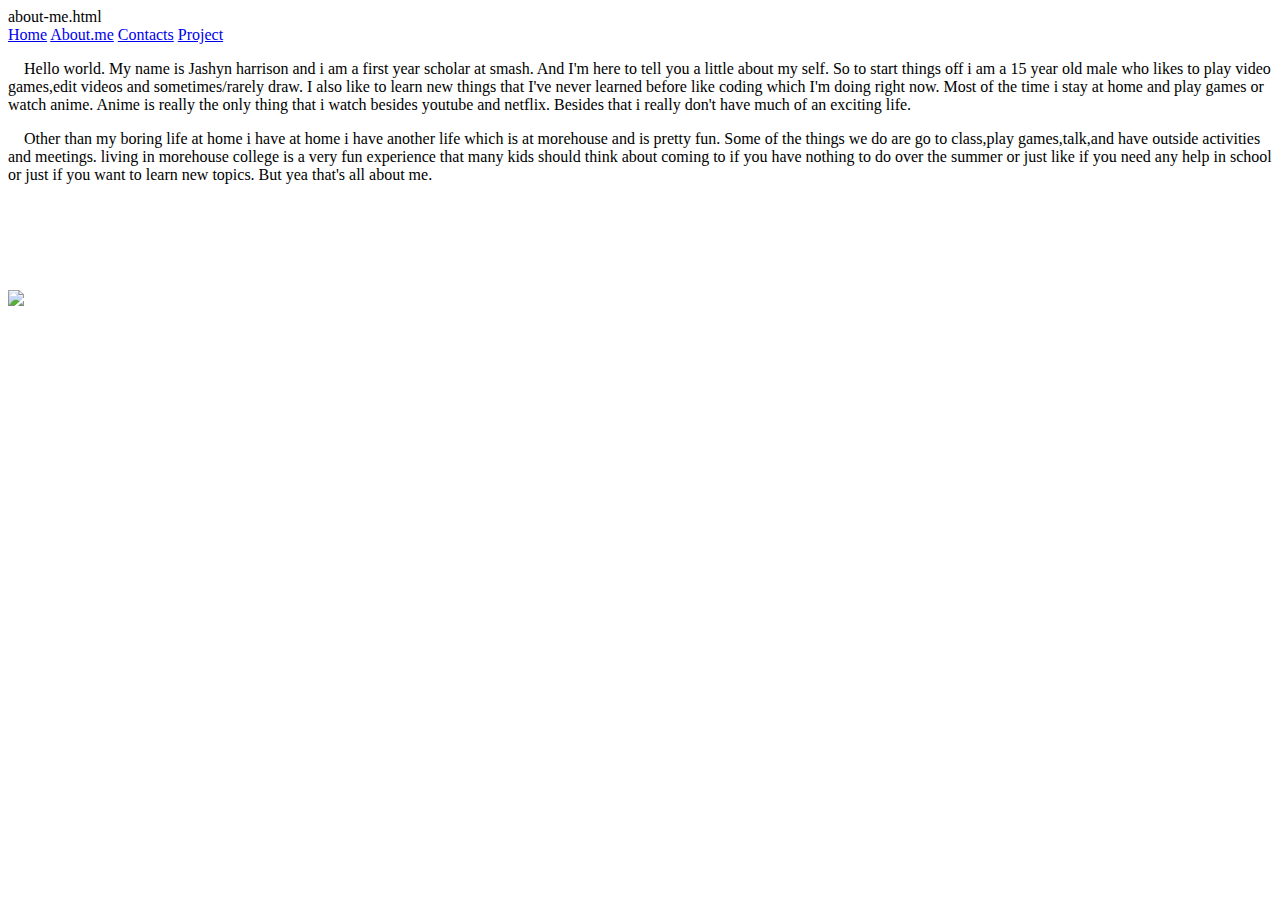
==== about-me.html @ 3227115c "Add files via upload" ====
about-me.html
<!DOCTYPE html>
<html>
 	<head>
 		<title>About me</title>
 		<link rel="stylesheet" type="text/css" href="styles/main.css">
    </head>
    <body style={
    background-image: linear-gradient(blue,red,)
    }>
    	<nav>
    		<a href="index.html">Home</a>
            <a href="about-me.html">About.me</a>
            <a href="contacts.html">Contacts</a>
            <a href="project.html">Project</a>

    		</nav>		
 
    <div>
    <p>&emsp;Hello world. My name is Jashyn harrison and i am a first year scholar at smash. And I'm here to tell you a little about my self. So to start things off i am a 15 year old male who likes to play video games,edit videos and sometimes/rarely draw. I also like to learn new things that I've never learned before like coding which I'm doing right now. Most of the time i stay at home and play games or watch anime. Anime is really the only thing that i watch besides youtube and netflix. Besides that i really don't have much of an exciting life.</p>
    	<p>&emsp;Other than my boring life at home i have at home i have another life which is at morehouse and is pretty fun. Some of the things we do are go to class,play games,talk,and have outside activities and meetings. living in morehouse college is a very fun experience that many kids should think about coming to if you have nothing to do over the summer or just like if you need any help in school or just if you want to learn new topics. But yea that's all about me.</p>
    </div>
    <br><br><br><br><br>
    	<img src="images/me.JPG" class="me">
        </body>
</html>
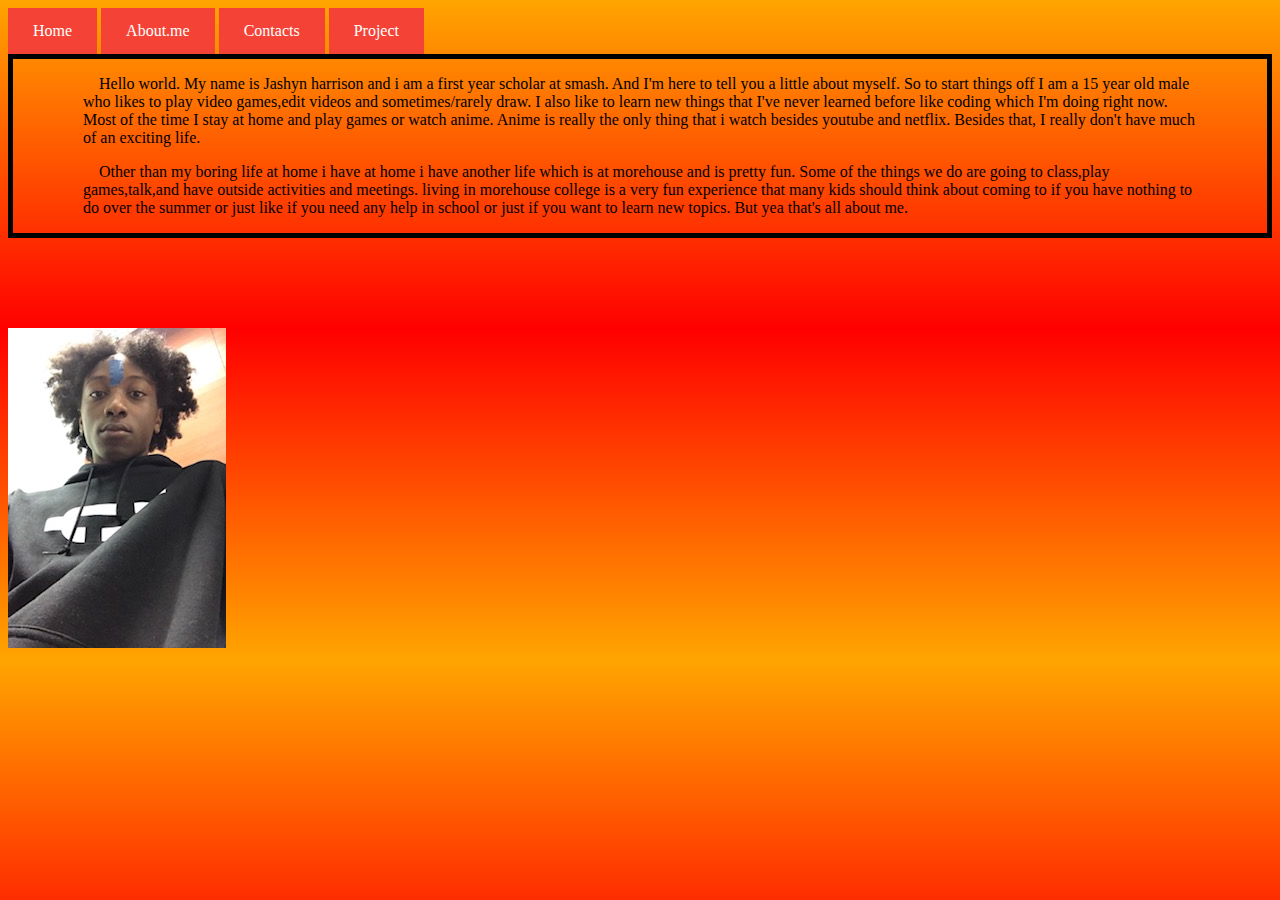
==== commit 14e5ef10: "Rename about.me.html to about-me.html" ====
--- a/about-me.html
+++ b/about-me.html
@@ -1,9 +1,8 @@
-about-me.html
 <!DOCTYPE html>
 <html>
  	<head>
  		<title>About me</title>
- 		<link rel="stylesheet" type="text/css" href="styles/main.css">
+ 		<link rel="stylesheet" type="text/css" href="main.css">
     </head>
     <body style={
     background-image: linear-gradient(blue,red,)
@@ -17,10 +16,12 @@
     		</nav>		
  
     <div>
-    <p>&emsp;Hello world. My name is Jashyn harrison and i am a first year scholar at smash. And I'm here to tell you a little about my self. So to start things off i am a 15 year old male who likes to play video games,edit videos and sometimes/rarely draw. I also like to learn new things that I've never learned before like coding which I'm doing right now. Most of the time i stay at home and play games or watch anime. Anime is really the only thing that i watch besides youtube and netflix. Besides that i really don't have much of an exciting life.</p>
-    	<p>&emsp;Other than my boring life at home i have at home i have another life which is at morehouse and is pretty fun. Some of the things we do are go to class,play games,talk,and have outside activities and meetings. living in morehouse college is a very fun experience that many kids should think about coming to if you have nothing to do over the summer or just like if you need any help in school or just if you want to learn new topics. But yea that's all about me.</p>
+    <p>&emsp;Hello world. My name is Jashyn harrison and i am a first year scholar at smash. And I'm here to tell you a little about myself. So to start things off I am a 15 year old male who likes to play video games,edit videos and sometimes/rarely draw. I also like to learn new things that I've never learned before like coding which I'm doing right now. Most of the time I stay at home and play games or watch anime. Anime is really the only thing that i watch besides youtube and netflix. Besides that, I really don't have much of an exciting life.
+</p>
+    	<p>&emsp;Other than my boring life at home i have at home i have another life which is at morehouse and is pretty fun. Some of the things we do are going to class,play games,talk,and have outside activities and meetings. living in morehouse college is a very fun experience that many kids should think about coming to if you have nothing to do over the summer or just like if you need any help in school or just if you want to learn new topics. But yea that's all about me.
+</p>
     </div>
     <br><br><br><br><br>
-    	<img src="images/me.JPG" class="me">
+    	<img src="image1.jpg">
         </body>
-</html>+</html>
--- a/main.css
+++ b/main.css
@@ -0,0 +1,31 @@
+body{
+	background-image: linear-gradient(orange,red,orange)
+}
+h1{
+	color: red;
+	font-size: 14px;
+	font: bold;
+}
+div{
+	border:5px solid;
+	padding-left: 70px;
+	padding-right: 70px;
+}
+.me{
+	display: block;
+	margin-right: auto;
+	margin-left: auto;
+	width: 25%;
+}
+a:link, a:visited {
+  background-color: #f44336;
+  color: white;
+  padding: 14px 25px;
+  text-align: center; 
+  text-decoration: none;
+  display: inline-block;
+}
+
+a:hover, a:active {
+  background-color: red;
+}